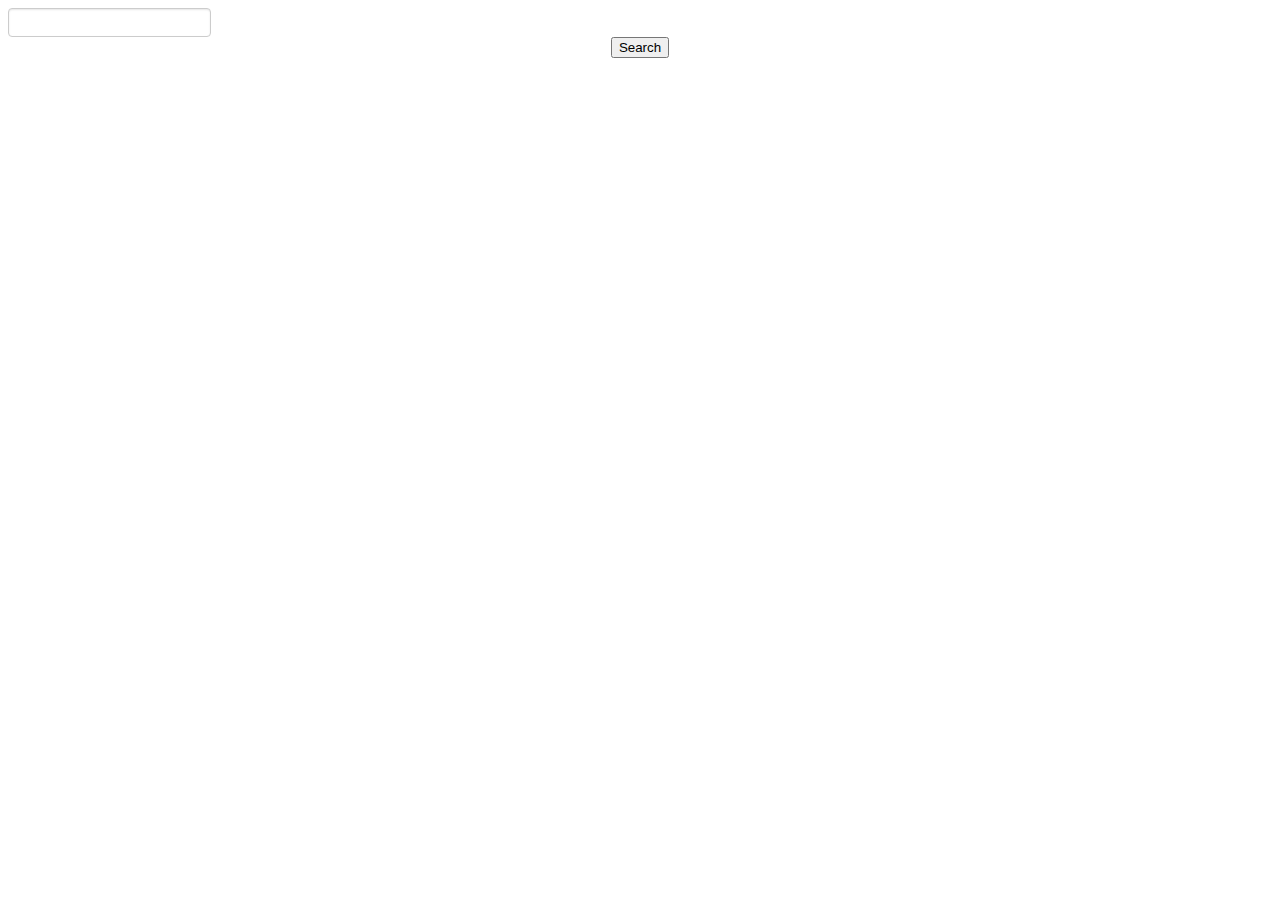
==== master-list.html @ 6d5c1295 "First local commit" ====
<!DOCTYPE html>
<html>
<head>
	<meta charset="utf-8">
	<title>Fenix MFG Master List</title>

	<link rel="stylesheet" type="text/css" href="css/easy-autocomplete.min.css">
	<link rel="stylesheet" type="text/css" href="css/easy-autocomplete.themes.min.css">
	<link rel="stylesheet" type="text/css" href="css/styles.css">
</head>
<body>
	<input id="search" type="text" name="search-input">
	<button id="btn-search">Search</button>

	<div id="items-list">
		
	</div>


	<script type="text/javascript" src="js/jquery.js"></script>
	<script type="text/javascript" src="js/jquery.easy-autocomplete.min.js"></script>
	<script type="text/javascript" src="js/defiant.js"></script>
	<script type="text/javascript" src="js/app.js"></script>
</body>
</html>
---- css/easy-autocomplete.min.css ----
/*
 * easy-autocomplete
 * jQuery plugin for autocompletion
 * 
 * @author Łukasz Pawełczak (http://github.com/pawelczak)
 * @version 1.3.5
 * Copyright  License: 
 */

.easy-autocomplete{position:relative}.easy-autocomplete input{border-color:#ccc;border-radius:4px;border-style:solid;border-width:1px;box-shadow:0 1px 2px rgba(0,0,0,0.1) inset;color:#555;float:none;padding:6px 12px}.easy-autocomplete input:hover,.easy-autocomplete input:focus{box-shadow:none}.easy-autocomplete a{display:block}.easy-autocomplete.eac-blue-light input:hover,.easy-autocomplete.eac-blue-light input:focus{border-color:#66afe9;box-shadow:0 1px 1px rgba(0,0,0,0.075) inset,0 0 8px rgba(102,175,233,0.6)}.easy-autocomplete.eac-blue-light ul{border-color:#66afe9;box-shadow:0 1px 1px rgba(0,0,0,0.075) inset,0 0 8px rgba(102,175,233,0.6)}.easy-autocomplete.eac-blue-light ul li,.easy-autocomplete.eac-blue-light ul .eac-category{border-color:#66afe9}.easy-autocomplete.eac-blue-light ul li.selected,.easy-autocomplete.eac-blue-light ul .eac-category.selected{background-color:#ecf5fc}.easy-autocomplete.eac-green-light input:hover,.easy-autocomplete.eac-green-light input:focus{border-color:#41DB00;box-shadow:0 1px 1px rgba(0,0,0,0.075) inset,0 0 8px rgba(146,237,107,0.6)}.easy-autocomplete.eac-green-light ul{border-color:#41DB00;box-shadow:0 1px 1px rgba(0,0,0,0.075) inset,0 0 8px rgba(146,237,107,0.6)}.easy-autocomplete.eac-green-light ul li,.easy-autocomplete.eac-green-light ul .eac-category{border-color:#41DB00}.easy-autocomplete.eac-green-light ul li.selected,.easy-autocomplete.eac-green-light ul .eac-category.selected{background-color:#9eff75}.easy-autocomplete.eac-red-light input:hover,.easy-autocomplete.eac-red-light input:focus{border-color:#ff5b5b;box-shadow:0 1px 1px rgba(0,0,0,0.075) inset,0 0 8px rgba(255,90,90,0.6)}.easy-autocomplete.eac-red-light ul{border-color:#ff5b5b;box-shadow:0 1px 1px rgba(0,0,0,0.075) inset,0 0 8px rgba(255,90,90,0.6)}.easy-autocomplete.eac-red-light ul li,.easy-autocomplete.eac-red-light ul .eac-category{border-color:#ff5b5b}.easy-autocomplete.eac-red-light ul li.selected,.easy-autocomplete.eac-red-light ul .eac-category.selected{background-color:#ff8e8e}.easy-autocomplete.eac-yellow-light input:hover,.easy-autocomplete.eac-yellow-light input:focus{border-color:#ffdb00;box-shadow:0 1px 1px rgba(0,0,0,0.075) inset,0 0 8px rgba(255,231,84,0.6)}.easy-autocomplete.eac-yellow-light ul{border-color:#ffdb00;box-shadow:0 1px 1px rgba(0,0,0,0.075) inset,0 0 8px rgba(255,231,84,0.6)}.easy-autocomplete.eac-yellow-light ul li,.easy-autocomplete.eac-yellow-light ul .eac-category{border-color:#ffdb00}.easy-autocomplete.eac-yellow-light ul li.selected,.easy-autocomplete.eac-yellow-light ul .eac-category.selected{background-color:#ffe233}.easy-autocomplete.eac-dark-light input:hover,.easy-autocomplete.eac-dark-light input:focus{border-color:#333;box-shadow:0 1px 1px rgba(0,0,0,0.075) inset,0 0 8px rgba(55,55,55,0.6)}.easy-autocomplete.eac-dark-light ul{border-color:#333;box-shadow:0 1px 1px rgba(0,0,0,0.075) inset,0 0 8px rgba(55,55,55,0.6)}.easy-autocomplete.eac-dark-light ul li,.easy-autocomplete.eac-dark-light ul .eac-category{border-color:#333}.easy-autocomplete.eac-dark-light ul li.selected,.easy-autocomplete.eac-dark-light ul .eac-category.selected{background-color:#4d4d4d;color:#fff}.easy-autocomplete.eac-dark{color:#fff}.easy-autocomplete.eac-dark input{background-color:#404040;border-radius:4px;box-shadow:0;color:#f6f6f6}.easy-autocomplete.eac-dark input:hover,.easy-autocomplete.eac-dark input:focus{border-color:#333;box-shadow:0}.easy-autocomplete.eac-dark ul{border-color:#333}.easy-autocomplete.eac-dark ul li,.easy-autocomplete.eac-dark ul .eac-category{background-color:#404040;border-color:#333}.easy-autocomplete.eac-dark ul li.selected,.easy-autocomplete.eac-dark ul .eac-category.selected{background-color:#737373;color:#f6f6f6}.easy-autocomplete.eac-dark-glass{color:#fff}.easy-autocomplete.eac-dark-glass input{background-color:rgba(0,0,0,0.8);border-radius:4px;box-shadow:0;color:#f6f6f6}.easy-autocomplete.eac-dark-glass input:hover,.easy-autocomplete.eac-dark-glass input:focus{border-color:rgba(0,0,0,0.8);box-shadow:0}.easy-autocomplete.eac-dark-glass ul{border-color:rgba(0,0,0,0.8)}.easy-autocomplete.eac-dark-glass ul li,.easy-autocomplete.eac-dark-glass ul .eac-category{background-color:rgba(0,0,0,0.8);border-color:rgba(0,0,0,0.8)}.easy-autocomplete.eac-dark-glass ul li.selected,.easy-autocomplete.eac-dark-glass ul .eac-category.selected{background-color:rgba(64,64,64,0.8);color:#f6f6f6}.easy-autocomplete.eac-dark-glass ul li:last-child,.easy-autocomplete.eac-dark-glass ul .eac-category:last-child{border-radius:0 0 4px 4px}.easy-autocomplete.eac-blue{color:#fff}.easy-autocomplete.eac-blue input{background-color:#6d9ed1;border-radius:4px;box-shadow:0;color:#f6f6f6}.easy-autocomplete.eac-blue input::-webkit-input-placeholder{color:#f6f6f6}.easy-autocomplete.eac-blue input:-moz-placeholder{color:#f6f6f6}.easy-autocomplete.eac-blue input::-moz-placeholder{color:#f6f6f6}.easy-autocomplete.eac-blue input:-ms-input-placeholder{color:#f6f6f6}.easy-autocomplete.eac-blue input:hover,.easy-autocomplete.eac-blue input:focus{border-color:#5A91CB;box-shadow:0}.easy-autocomplete.eac-blue ul{border-color:#5A91CB}.easy-autocomplete.eac-blue ul li,.easy-autocomplete.eac-blue ul .eac-category{background-color:#6d9ed1;border-color:#5A91CB}.easy-autocomplete.eac-blue ul li.selected,.easy-autocomplete.eac-blue ul .eac-category.selected{background-color:#94b8dd;color:#f6f6f6}.easy-autocomplete.eac-yellow{color:#333}.easy-autocomplete.eac-yellow input{background-color:#ffdb7e;border-color:#333;border-radius:4px;box-shadow:0;color:#333}.easy-autocomplete.eac-yellow input:hover,.easy-autocomplete.eac-yellow input:focus{border-color:#333;box-shadow:0}.easy-autocomplete.eac-yellow ul{border-color:#333}.easy-autocomplete.eac-yellow ul li,.easy-autocomplete.eac-yellow ul .eac-category{background-color:#ffdb7e;border-color:#333}.easy-autocomplete.eac-yellow ul li.selected,.easy-autocomplete.eac-yellow ul .eac-category.selected{background-color:#ffe9b1;color:#333}.easy-autocomplete.eac-purple{color:#333}.easy-autocomplete.eac-purple input{background-color:#d6d1e7;border-color:#b8afd5;box-shadow:0;color:#333}.easy-autocomplete.eac-purple input:hover,.easy-autocomplete.eac-purple input:focus{border-color:#333;box-shadow:0}.easy-autocomplete.eac-purple ul{border-color:#333}.easy-autocomplete.eac-purple ul li,.easy-autocomplete.eac-purple ul .eac-category{background-color:#d6d1e7;border-color:#333}.easy-autocomplete.eac-purple ul li.selected,.easy-autocomplete.eac-purple ul .eac-category.selected{background-color:#ebe8f3;color:#333}.easy-autocomplete.eac-bootstrap input{border-color:#ccc;border-radius:4px;border-style:solid;border-width:1px;color:#555;padding:6px 12px}.easy-autocomplete-container{left:0;position:absolute;width:100%;z-index:2}.easy-autocomplete-container ul{background:none repeat scroll 0 0 #ffffff;border-top:1px dotted #ccc;display:none;margin-top:0;padding-bottom:0;padding-left:0;position:relative;top:-1px}.easy-autocomplete-container ul li,.easy-autocomplete-container ul .eac-category{background:inherit;border-color:#ccc;border-image:none;border-style:solid;border-width:0 1px;display:block;font-size:14px;font-weight:normal;padding:4px 12px}.easy-autocomplete-container ul li:last-child{border-radius:0 0 2px 2px;border-width:0 1px 1px}.easy-autocomplete-container ul li.selected{background:none repeat scroll 0 0 #ebebeb;cursor:pointer}.easy-autocomplete-container ul li.selected div{font-weight:normal}.easy-autocomplete-container ul li div{display:block;font-weight:normal;word-break:break-all}.easy-autocomplete-container ul li b{font-weight:bold}.easy-autocomplete-container ul .eac-category{font-color:#aaa;font-style:italic}.eac-description .eac-item span{color:#aaa;font-style:italic;font-size:0.9em}.eac-icon-left .eac-item img{margin-right:4px;max-height:30px}.eac-icon-right .eac-item{margin-top:8px;min-height:24px;position:relative}.eac-icon-right .eac-item img{margin-left:4px;max-height:30px;position:absolute;right:-4px;top:-8px}
/*# sourceMappingURL=easy-autocomplete.min.css.map */
---- css/easy-autocomplete.themes.min.css ----
/*
 * easy-autocomplete
 * jQuery plugin for autocompletion
 * 
 * @author Łukasz Pawełczak (http://github.com/pawelczak)
 * @version 1.3.5
 * Copyright  License: 
 */

.easy-autocomplete.eac-square{font-family:"Roboto", "Helvetica Neue",Helvetica,Arial,sans-serif}.easy-autocomplete.eac-square input{border:1px solid #7f8c8d;border-radius:0;color:#7f8c8d;font-family:inherit;font-size:18px;font-style:italic;font-weight:300;margin:0;min-width:350px;padding:12px 43px 12px 15px}.easy-autocomplete.eac-square ul{border-color:#7f8c8d;border-top:0;box-shadow:none;top:0}.easy-autocomplete.eac-square ul li,.easy-autocomplete.eac-square ul .eac-category{border-color:#7f8c8d;font-family:inherit;font-size:16px;font-weight:300;padding:6px 12px;transition:all 0.4s ease 0s}.easy-autocomplete.eac-square ul li *,.easy-autocomplete.eac-square ul .eac-category *{font-weight:300}.easy-autocomplete.eac-square ul li.selected,.easy-autocomplete.eac-square ul .eac-category.selected{background-color:#f1f1f1;font-weight:300}.easy-autocomplete.eac-square ul li b,.easy-autocomplete.eac-square ul .eac-category b{font-weight:600}.easy-autocomplete.eac-round{font-family:"Open Sans", "Helvetica Neue",Helvetica,Arial,sans-serif}.easy-autocomplete.eac-round input{border:2px solid #888;border-radius:10px;color:#888;font-family:inherit;font-size:16px;font-weight:400;margin:0;min-width:300px;padding:10px}.easy-autocomplete.eac-round input:hover,.easy-autocomplete.eac-round input:focus{border-color:#3079ed}.easy-autocomplete.eac-round ul{background:none;border-color:#888;border-width:0;box-shadow:none;min-width:300px;top:20px}.easy-autocomplete.eac-round ul li,.easy-autocomplete.eac-round ul .eac-category{background:#fff;border-color:#3079ed;border-width:0 2px;font-size:14px;padding:8px 12px;transition:all 0.4s ease 0s}.easy-autocomplete.eac-round ul li.selected,.easy-autocomplete.eac-round ul .eac-category.selected{background-color:#d4e3fb}.easy-autocomplete.eac-round ul li:first-child,.easy-autocomplete.eac-round ul .eac-category:first-child{border-radius:10px 10px 0 0;border-width:2px 2px 0}.easy-autocomplete.eac-round ul li:last-child,.easy-autocomplete.eac-round ul .eac-category:last-child{border-radius:0 0 10px 10px;border-width:0 2px 2px}.easy-autocomplete.eac-round ul li b,.easy-autocomplete.eac-round ul .eac-category b{font-weight:700}.easy-autocomplete.eac-funky{font-family:"Inconsolata", "Helvetica Neue",Helvetica,Arial,sans-serif}.easy-autocomplete.eac-funky input{background:#07ED89;border:0;border-radius:0;color:#ED076B;font-family:inherit;font-size:18px;min-width:240px;padding:12px}.easy-autocomplete.eac-funky ul{background:transparent;border:0}.easy-autocomplete.eac-funky ul li,.easy-autocomplete.eac-funky ul .eac-category{background:transparent;border:0;color:#ED076B;font-size:18px;padding:4px 12px;transition:all 0.4s ease 0s}.easy-autocomplete.eac-funky ul li.selected,.easy-autocomplete.eac-funky ul .eac-category.selected{color:#8907ED}.easy-autocomplete.eac-solid input{box-shadow:0 1px 2px rgba(0,0,0,0.15) inset;border-color:#ddd;color:#666;font-size:13px;min-height:0;padding:6px 12px}.easy-autocomplete.eac-solid ul li,.easy-autocomplete.eac-solid ul .eac-category{transition:all 0.4s ease 0s}.easy-autocomplete.eac-solid ul li.selected,.easy-autocomplete.eac-solid ul .eac-category.selected{background-color:#f2f2f2}.easy-autocomplete.eac-plate{font-family:"Open Sans", "Helvetica Neue",Helvetica,Arial,sans-serif}.easy-autocomplete.eac-plate input{font-size:13px;padding:6px 12px}.easy-autocomplete.eac-plate ul{background:#b5b5b5;border-radius:6px;border-width:0;top:10px}.easy-autocomplete.eac-plate ul li,.easy-autocomplete.eac-plate ul .eac-category{background:#b5b5b5;color:#FAFAFA;font-size:12px;transition:all 0.4s ease 0s}.easy-autocomplete.eac-plate ul li b,.easy-autocomplete.eac-plate ul .eac-category b{color:#ffd464}.easy-autocomplete.eac-plate ul li.selected,.easy-autocomplete.eac-plate ul .eac-category.selected{background:#656565}.easy-autocomplete.eac-plate ul li:first-child,.easy-autocomplete.eac-plate ul .eac-category:first-child{border-radius:6px 6px 0 0}.easy-autocomplete.eac-plate ul li:last-child,.easy-autocomplete.eac-plate ul .eac-category:last-child{border-radius:0 0 6px 6px}.easy-autocomplete.eac-plate-dark{font-family:"Open Sans", "Helvetica Neue",Helvetica,Arial,sans-serif}.easy-autocomplete.eac-plate-dark input{font-size:13px;padding:6px 12px}.easy-autocomplete.eac-plate-dark ul{background:#212121;border-radius:6px;border-width:0;top:10px}.easy-autocomplete.eac-plate-dark ul li,.easy-autocomplete.eac-plate-dark ul .eac-category{background:#212121;color:#FAFAFA;font-size:12px;transition:all 0.4s ease 0s}.easy-autocomplete.eac-plate-dark ul li b,.easy-autocomplete.eac-plate-dark ul .eac-category b{color:#ffd464}.easy-autocomplete.eac-plate-dark ul li.selected,.easy-autocomplete.eac-plate-dark ul .eac-category.selected{background:#656565}.easy-autocomplete.eac-plate-dark ul li:first-child,.easy-autocomplete.eac-plate-dark ul .eac-category:first-child{border-radius:6px 6px 0 0}.easy-autocomplete.eac-plate-dark ul li:last-child,.easy-autocomplete.eac-plate-dark ul .eac-category:last-child{border-radius:0 0 6px 6px}
/*# sourceMappingURL=easy-autocomplete.themes.min.css.map */
---- css/styles.css ----
body {
  text-align: center;
}
table {
  border-collapse: collapse;
  border-spacing: 0;
  width: 150px;
}
tr {
  border: 1px solid black;

}
td {
/*   border: 1px solid black; */
  display: inline-block;
}
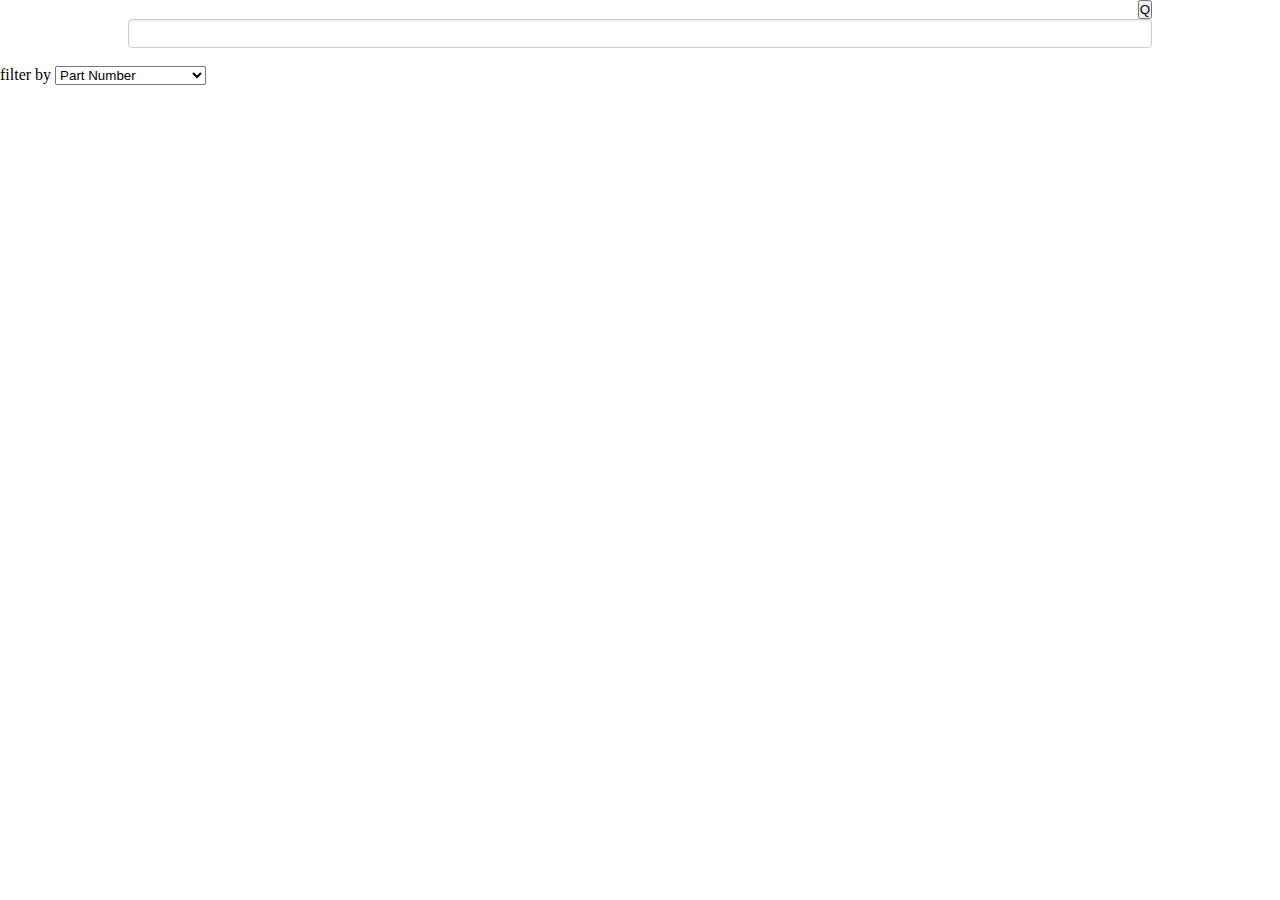
==== commit 9978c8c6: "Second local commit" ====
--- a/master-list.html
+++ b/master-list.html
@@ -2,15 +2,27 @@
 <html>
 <head>
 	<meta charset="utf-8">
-	<title>Fenix MFG Master List</title>
+	<!-- <title>Fenix MFG Master List</title> -->
 
 	<link rel="stylesheet" type="text/css" href="css/easy-autocomplete.min.css">
 	<link rel="stylesheet" type="text/css" href="css/easy-autocomplete.themes.min.css">
 	<link rel="stylesheet" type="text/css" href="css/styles.css">
 </head>
 <body>
-	<input id="search" type="text" name="search-input">
-	<button id="btn-search">Search</button>
+	<header>
+		<section class="center-align">
+			<button id="btn-search">Q</button>
+			<span>
+				<input id="search" type="text" name="search-input">
+			</span>
+		</section>
+		<label for="filter">filter by</label>
+		<select name="filter" class="center-align">
+			<option value="item" selected="selected">Part Number</option>
+			<option value="partDescription">Part Description</option>
+			<option value="operationDescription">Operation Description</option>
+		</select>
+	</header>
 
 	<div id="items-list">
 		
--- a/css/styles.css
+++ b/css/styles.css
@@ -1,16 +1,81 @@
+* {
+  box-sizing: border-box;
+  -moz-box-sizing: border-box;
+  -webkit-box-sizing: border-box;
+  padding: 0;
+  margin: 0; }
+
+/* >>>>---- HELPERS ----*/
+.center-align, .center-align-absolute {
+  margin-left: auto;
+  margin-right: auto; }
+
+.center-align-absolute {
+  left: 0;
+  right: 0; }
+
+.center-text {
+  text-align: center; }
+
+.padding-sm {
+  padding: 1em; }
+
+.box-radius {
+  border-radius: 5px; }
+
+.not-visible, .notVisible {
+  /*  visibility: hidden;*/
+  opacity: 0;
+  -webkit-transition: opacity 1s linear; }
+
+.no-display {
+  display: none; }
+
+.is-visible {
+  visibility: visible;
+  opacity: 1; }
+
+.invisible {
+  visibility: hidden; }
+
+/* ---- HELPERS ----<<<<*/
 body {
-  text-align: center;
-}
+  width: 100%;
+  height: 100%; }
+
+header {
+  width: 100%;
+  height: 3.5em;
+  background-color: #FFF;
+  top: 0;
+  position: absolute;
+  z-index: 13; }
+
+header > section {
+  width: 80%; }
+header > section span {
+  overflow: hidden;
+  padding-right: 0.1em; }
+header > section span input {
+  width: 100%; }
+header button {
+  float: right; }
+
 table {
   border-collapse: collapse;
   border-spacing: 0;
-  width: 150px;
-}
+  width: 95%; }
+
 tr {
-  border: 1px solid black;
+  border: 1px solid black; }
 
-}
 td {
-/*   border: 1px solid black; */
-  display: inline-block;
-}+  /*   border: 1px solid black; */
+  display: inline-block; }
+
+#items-list {
+  width: 200%;
+  height: 100%;
+  background-color: #1F3064; }
+
+/*# sourceMappingURL=styles.css.map */
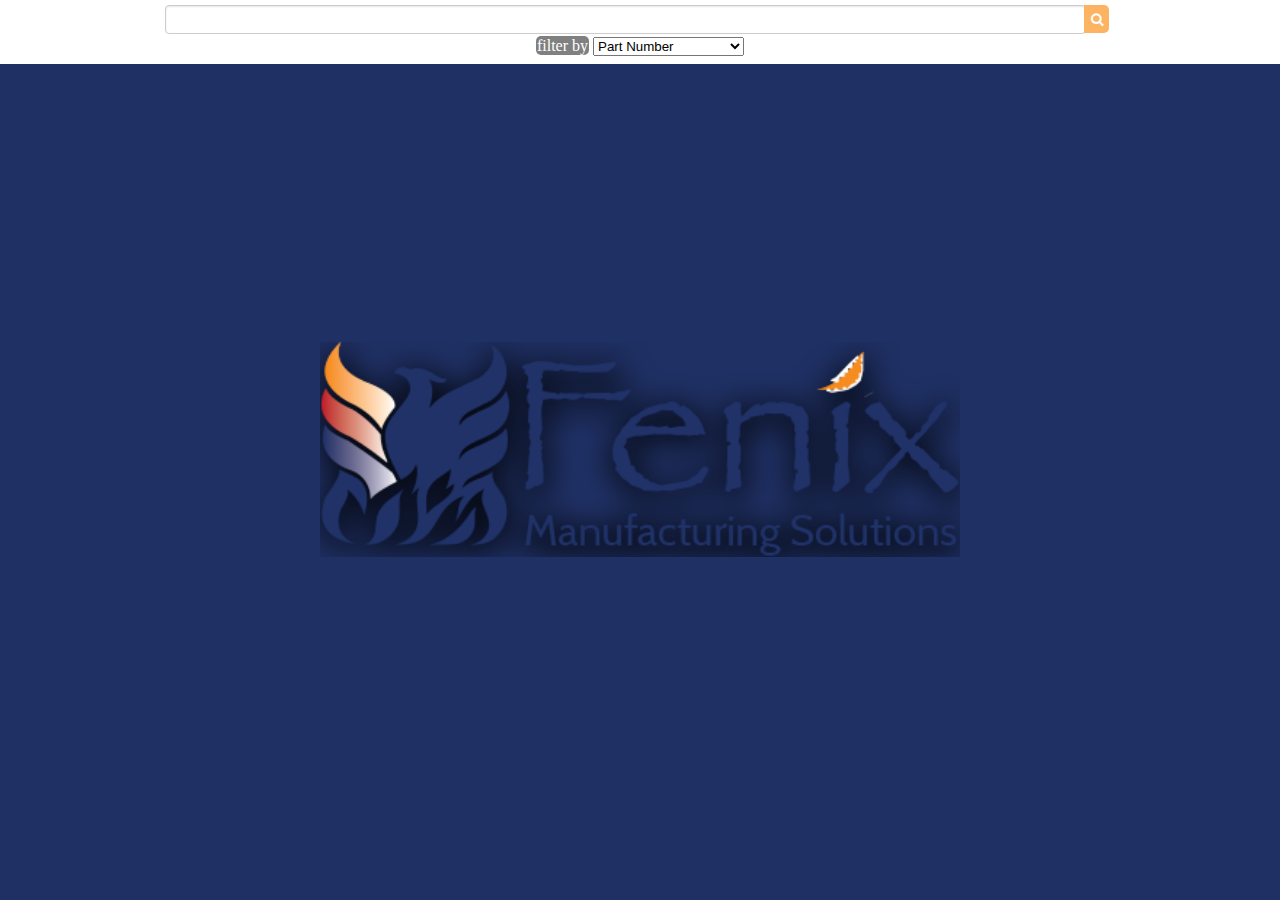
==== commit a1eca65d: "3rd commit (w)" ====
--- a/master-list.html
+++ b/master-list.html
@@ -2,30 +2,31 @@
 <html>
 <head>
 	<meta charset="utf-8">
+	<meta name="viewport" content="width=device-width, inicial-sacale=1">
 	<!-- <title>Fenix MFG Master List</title> -->
 
 	<link rel="stylesheet" type="text/css" href="css/easy-autocomplete.min.css">
 	<link rel="stylesheet" type="text/css" href="css/easy-autocomplete.themes.min.css">
+	<link rel="stylesheet" type="text/css" href="css/font-awesome.min.css">
 	<link rel="stylesheet" type="text/css" href="css/styles.css">
 </head>
 <body>
 	<header>
-		<section class="center-align">
-			<button id="btn-search">Q</button>
-			<span>
-				<input id="search" type="text" name="search-input">
-			</span>
+		<section class="center-align center-text">
+			<input id="search" type="text" name="search-input">
+			<button id="btn-search"><i class="fa fa-search"></i></button>
 		</section>
-		<label for="filter">filter by</label>
-		<select name="filter" class="center-align">
-			<option value="item" selected="selected">Part Number</option>
-			<option value="partDescription">Part Description</option>
-			<option value="operationDescription">Operation Description</option>
-		</select>
+		<div class="filter-container center-align center-text">
+			<label for="filter">filter by</label>
+			<select id="filter" name="filter" class="center-align">
+				<option value="item" selected="selected">Part Number</option>
+				<option value="partDescription">Part Description</option>
+				<option value="operationDescription">Operation Description</option>
+			</select>
+		</div>
 	</header>
 
 	<div id="items-list">
-		
 	</div>
 
 
--- a/css/styles.css
+++ b/css/styles.css
@@ -39,43 +39,90 @@
   visibility: hidden; }
 
 /* ---- HELPERS ----<<<<*/
-body {
+body, html {
   width: 100%;
-  height: 100%; }
+  height: 100%;
+  overflow: hidden; }
 
 header {
   width: 100%;
-  height: 3.5em;
+  height: 4em;
   background-color: #FFF;
   top: 0;
   position: absolute;
-  z-index: 13; }
-
-header > section {
-  width: 80%; }
-header > section span {
-  overflow: hidden;
-  padding-right: 0.1em; }
-header > section span input {
-  width: 100%; }
-header button {
-  float: right; }
+  z-index: 13;
+  padding-top: 1em; }
+  header section {
+    width: 90%;
+    position: relative;
+    top: -0.7em; }
+  header section > div {
+    /* Divs created by autocomplete plugin */
+    display: inline; }
+    header section > div > div {
+      text-align: left; }
+  header #search {
+    padding-right: 0;
+    margin-right: 0;
+    width: 80%; }
+  header button {
+    padding: 0.5em;
+    margin: 0;
+    right: 0.45em;
+    position: relative;
+    border: 0;
+    color: #FFF;
+    background-color: #FCB462;
+    border-radius: 0 5px 5px 0; }
+  header .filter-container {
+    width: 90%;
+    position: relative;
+    bottom: 0.5em; }
+    header .filter-container label {
+      background-color: gray;
+      color: #FFF;
+      padding: 0.06em;
+      border-radius: 5px; }
 
 table {
   border-collapse: collapse;
   border-spacing: 0;
-  width: 95%; }
-
-tr {
-  border: 1px solid black; }
+  width: 90%;
+  background-color: #FFF;
+  margin: 0.5em;
+  text-align: center;
+  color: #1F3064; }
+  table .row td {
+    padding: 0.5em; }
+  table .row__part-number {
+    background-color: #526AB4;
+    color: #FFF;
+    -webkit-box-shadow: 0px 2px 5px 0px rgba(0, 0, 0, 0.75);
+    -moz-box-shadow: 0px 2px 5px 0px rgba(0, 0, 0, 0.75);
+    box-shadow: 0px 2px 5px 0px rgba(0, 0, 0, 0.75); }
+  table .row__data-group td {
+    background-color: #526AB4;
+    margin: 0.3em 0.1em;
+    width: 5em;
+    border-radius: 5px;
+    color: #FFF; }
+  table .separate-line {
+    width: 90%; }
 
 td {
   /*   border: 1px solid black; */
   display: inline-block; }
 
+span {
+  white-space: pre-line; }
+
 #items-list {
-  width: 200%;
+  width: 100%;
   height: 100%;
-  background-color: #1F3064; }
-
-/*# sourceMappingURL=styles.css.map */
+  background-color: #1F3064;
+  overflow: auto;
+  padding-top: 4em;
+  background-image: url(../img/fenix-mfg-logo-shadow.png);
+  background-position: center;
+  background-repeat: no-repeat;
+  background-size: 50%; }
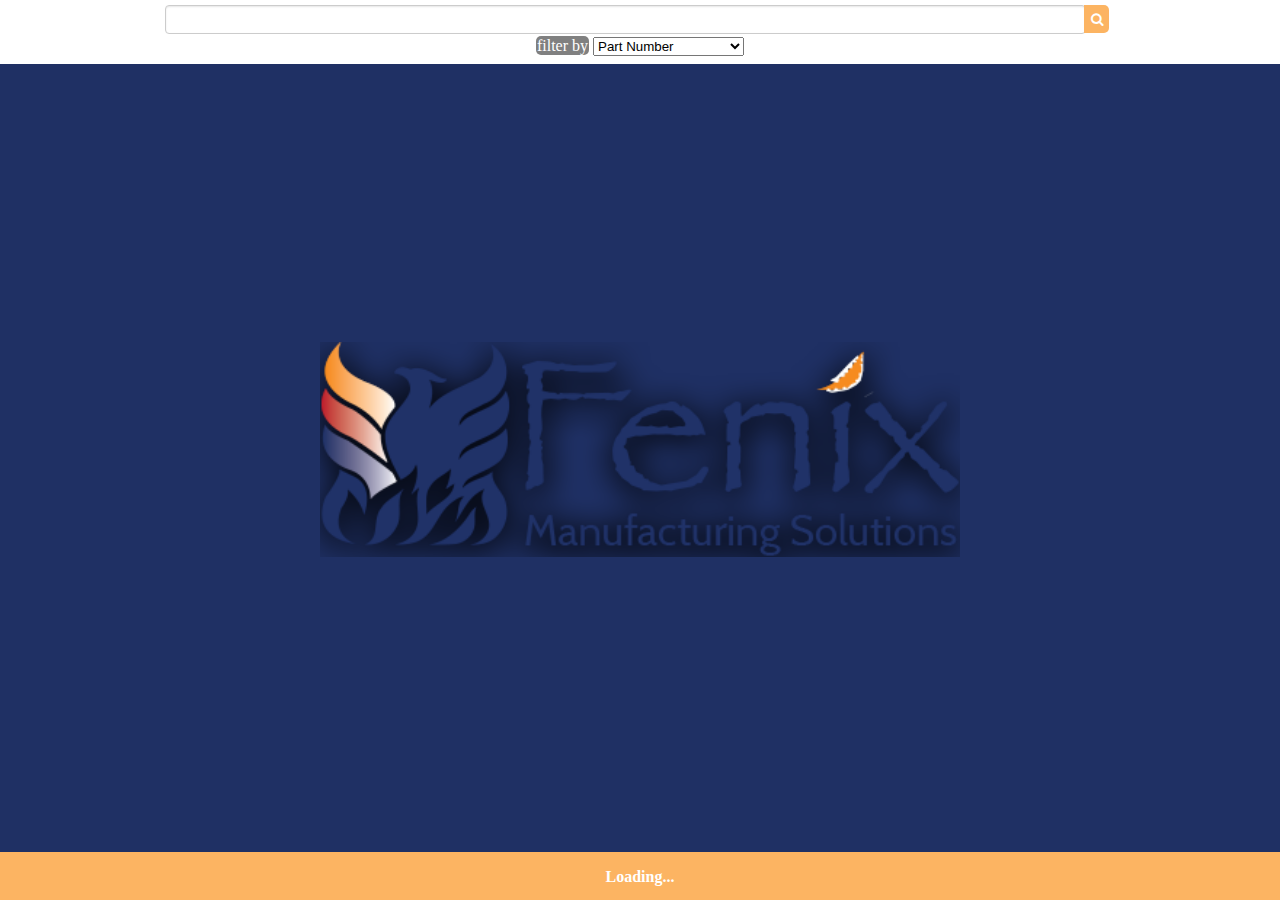
==== commit f42b1fcd: "4th commit (h)" ====
--- a/master-list.html
+++ b/master-list.html
@@ -6,6 +6,7 @@
 	<!-- <title>Fenix MFG Master List</title> -->
 
 	<link rel="stylesheet" type="text/css" href="css/easy-autocomplete.min.css">
+	<link rel="stylesheet" type="text/css" href="css/animate.css">
 	<link rel="stylesheet" type="text/css" href="css/easy-autocomplete.themes.min.css">
 	<link rel="stylesheet" type="text/css" href="css/font-awesome.min.css">
 	<link rel="stylesheet" type="text/css" href="css/styles.css">
@@ -29,6 +30,9 @@
 	<div id="items-list">
 	</div>
 
+	<div class="loading-notification animated">
+		<p>Loading...</p>
+	</div>
 
 	<script type="text/javascript" src="js/jquery.js"></script>
 	<script type="text/javascript" src="js/jquery.easy-autocomplete.min.js"></script>
--- a/css/styles.css
+++ b/css/styles.css
@@ -126,3 +126,16 @@
   background-position: center;
   background-repeat: no-repeat;
   background-size: 50%; }
+
+.loading-notification {
+  width: 100%;
+  height: 3em;
+  position: absolute;
+  text-align: center;
+  background-color: #FCB462;
+  color: #FFF;
+  bottom: 0;
+  font-weight: bold; }
+  .loading-notification p {
+    top: 1em;
+    position: relative; }
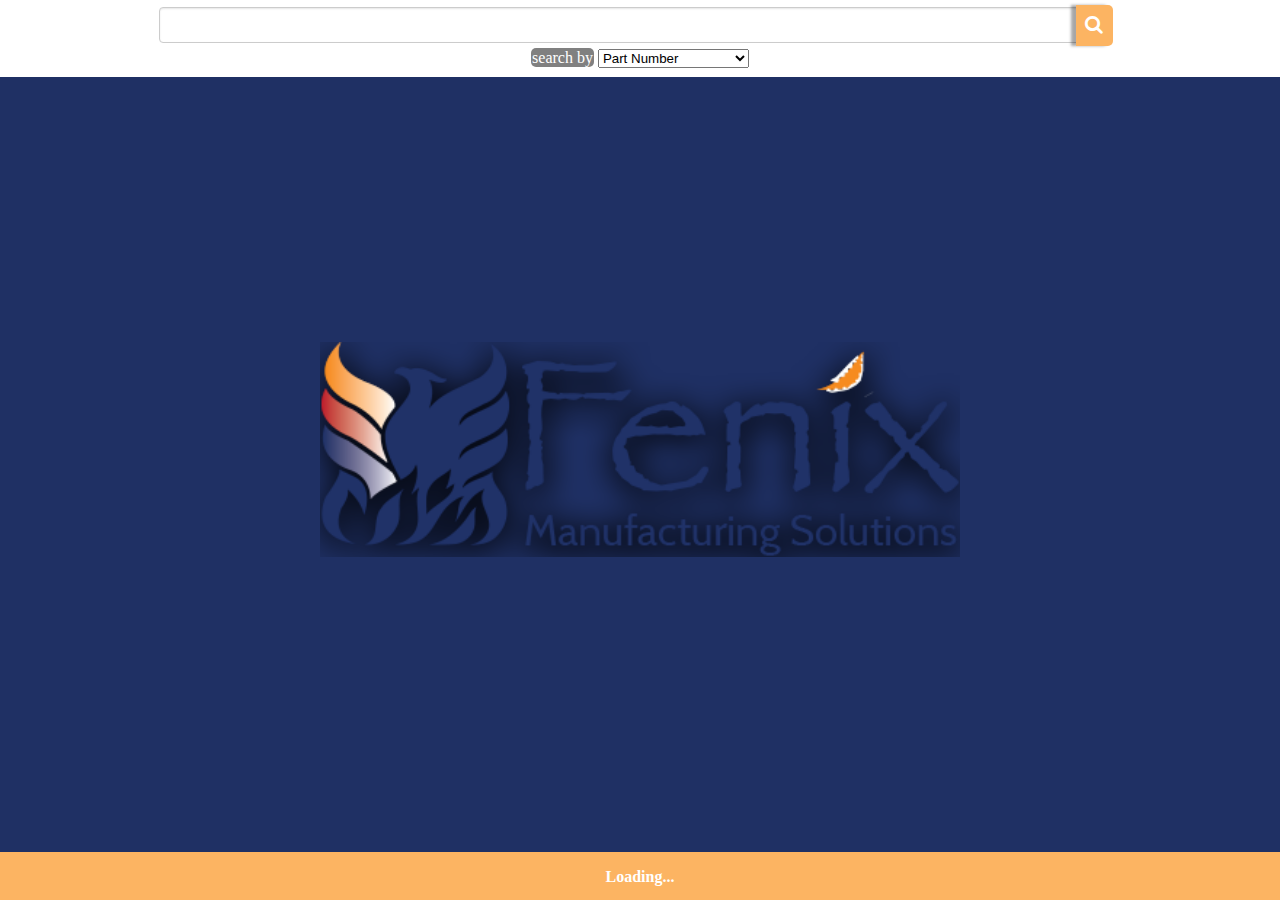
==== commit 3696b86c: "Few UI changes" ====
--- a/master-list.html
+++ b/master-list.html
@@ -18,7 +18,7 @@
 			<button id="btn-search"><i class="fa fa-search"></i></button>
 		</section>
 		<div class="filter-container center-align center-text">
-			<label for="filter">filter by</label>
+			<label for="filter">search by</label>
 			<select id="filter" name="filter" class="center-align">
 				<option value="item" selected="selected">Part Number</option>
 				<option value="partDescription">Part Description</option>
--- a/css/styles.css
+++ b/css/styles.css
@@ -42,11 +42,13 @@
 body, html {
   width: 100%;
   height: 100%;
-  overflow: hidden; }
+  overflow: hidden;
+  font-size: 16px;
+  font-family: 'calibri', 'ubuntu'; }
 
 header {
   width: 100%;
-  height: 4em;
+  height: 4.8em;
   background-color: #FFF;
   top: 0;
   position: absolute;
@@ -60,20 +62,29 @@
     /* Divs created by autocomplete plugin */
     display: inline; }
     header section > div > div {
-      text-align: left; }
+      text-align: left;
+      font-size: 2em;
+      color: #1F3064; }
+      header section > div > div ul li div {
+        font-size: 1.3em; }
   header #search {
     padding-right: 0;
     margin-right: 0;
-    width: 80%; }
+    width: 80%;
+    font-size: 1.2em; }
   header button {
     padding: 0.5em;
+    font-size: 1.2em;
     margin: 0;
     right: 0.45em;
     position: relative;
     border: 0;
     color: #FFF;
     background-color: #FCB462;
-    border-radius: 0 5px 5px 0; }
+    border-radius: 0 5px 5px 0;
+    box-shadow: -5px 0px 3px 0px rgba(0, 0, 0, 0.35); }
+    header button:active {
+      background-color: #F5A04C; }
   header .filter-container {
     width: 90%;
     position: relative;
@@ -121,7 +132,7 @@
   height: 100%;
   background-color: #1F3064;
   overflow: auto;
-  padding-top: 4em;
+  padding-top: 4.8em;
   background-image: url(../img/fenix-mfg-logo-shadow.png);
   background-position: center;
   background-repeat: no-repeat;
